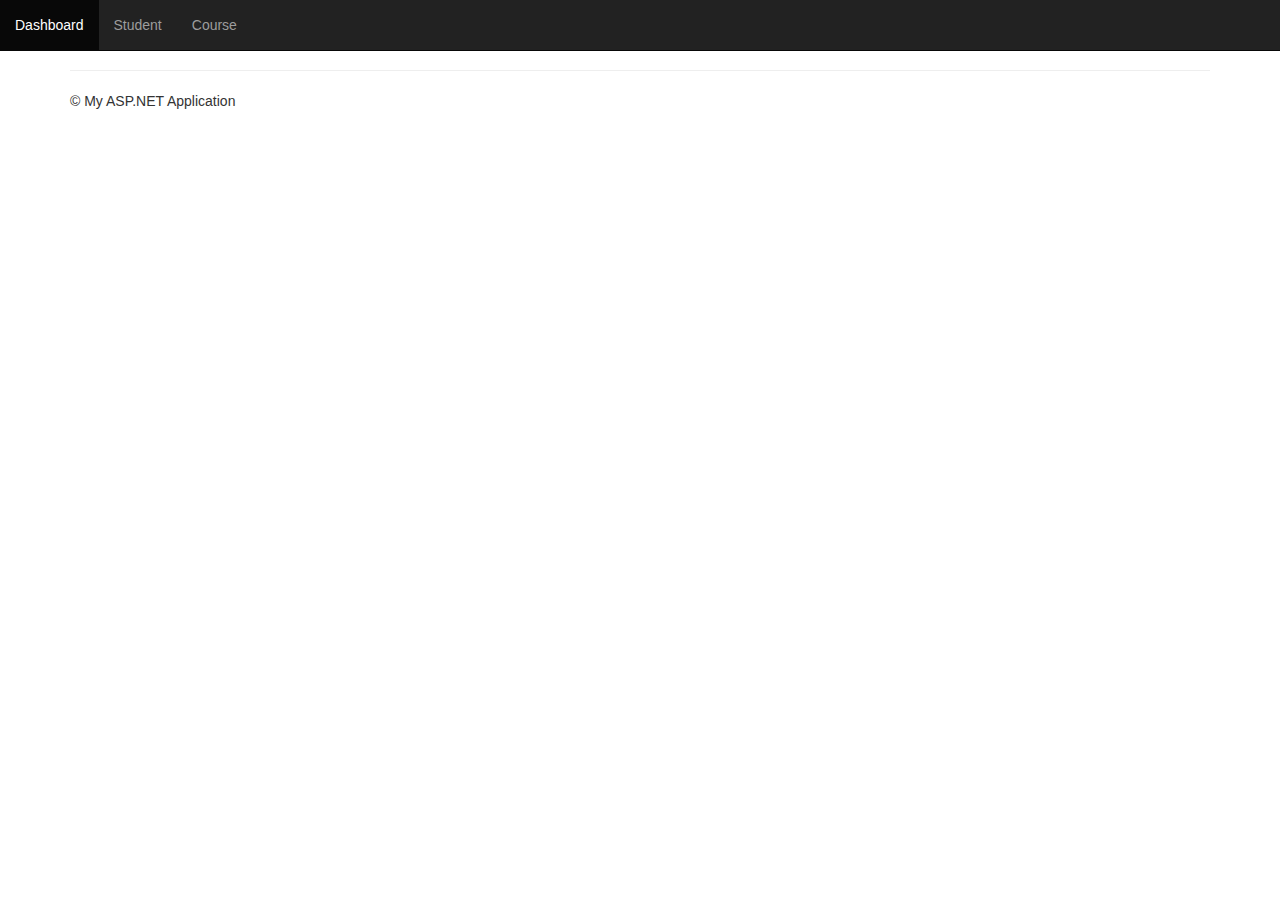
==== SeliseExamApp.Web/index.html @ b8910bd3 "init" ====
﻿<!DOCTYPE html>
<html>
<head>
    <meta charset="utf-8" />
    <meta name="viewport" content="width=device-width" />
    <title>Test Project</title>
    <link href="Content/bootstrap.css" rel="stylesheet" />
    <link href="Content/bootstrap.min.css" rel="stylesheet" />
    <link href="Content/Site.css" rel="stylesheet" />
</head>
<body data-ng-app="TestApp">
    <div class="navbar navbar-inverse navbar-fixed-top">
        <div class="container">
            <div class="navbar-header">
                <button type="button" class="navbar-toggle" data-toggle="collapse" data-target=".navbar-collapse">
                    <span class="icon-bar"></span>
                    <span class="icon-bar"></span>
                    <span class="icon-bar"></span>
                </button>
            </div>
        </div>

        <div class="collapse navbar-collapse navbar-ex1-collapse">
            <ul class="nav navbar-nav side-nav">
                <li class="active">
                    <a href="index.html"><i class="fa fa-fw fa-dashboard"></i> Dashboard</a>
                </li>
                <!--<li>
                    <a href="#/contact"><i class="fa fa-fw fa-wrench"></i> Contact</a>
                </li>
                <li>
                    <a href="#/aboutme"><i class="fa fa-fw fa-desktop"></i> About Me</a>
                </li>-->
                <li>
                    <a href="#/student"><i class="fa fa-fw fa-desktop"></i>Student</a>
                </li>
                <li>
                    <a href="#/course"><i class="fa fa-fw fa-desktop"></i>Course</a>
                </li>
            </ul>
        </div>
    </div>
    <div class="container body-content">
        <data-ng-view>

        </data-ng-view>
        <hr />
        <footer>
            <p>&copy; My ASP.NET Application</p>
        </footer>
    </div>


    <!-- jQuery -->
    <script src="Scripts/jquery-1.9.1.js"></script>
    <!-- Bootstrap Core JavaScript -->
    <script src="Scripts/bootstrap.js"></script>
    <!-- Underscore -->
    <script src="Scripts/underscore.js"></script>


    <!-- Angular -->
    <script src="Scripts/angular.js"></script>
    <script src="Scripts/angular-route.js"></script>
    <script src="Scripts/angular-sanitize.js"></script>
    <script src="Scripts/angular-animate.js"></script>

    <script src="Scripts/application/index.js"></script>
    <script src="Scripts/application/Student/index.js"></script>
    <script src="Scripts/application/Student/controller/index.js"></script>
    <script src="Scripts/application/Student/model/index.js"></script>
    <script src="Scripts/application/Student/controller/students.js"></script>
    <script src="Scripts/application/Student/model/student.js"></script>
    <script src="Scripts/application/course/index.js"></script>
    <script src="Scripts/application/course/controller/index.js"></script>
    <script src="Scripts/application/course/model/index.js"></script>
    <script src="Scripts/application/course/model/course.js"></script>
    <script src="Scripts/application/student/controller/StudentCreate.js"></script>
    <script src="Scripts/application/student/controller/studentView.js"></script>
    <script src="Scripts/application/course/controller/courses.js"></script>
    <script src="Scripts/application/student/controller/studentEdit.js"></script>
    <script src="Scripts/application/course/controller/create.js"></script>

</body>
</html>
---- SeliseExamApp.Web/Content/Site.css ----
﻿body {
    padding-top: 50px;
    padding-bottom: 20px;
}

/* Set padding to keep content from hitting the edges */
.body-content {
    padding-left: 15px;
    padding-right: 15px;
}

/* Set width on the form input elements since they're 100% wide by default */
input,
select,
textarea {
    max-width: 280px;
}

.space-margin5{
    margin: 5px;
}
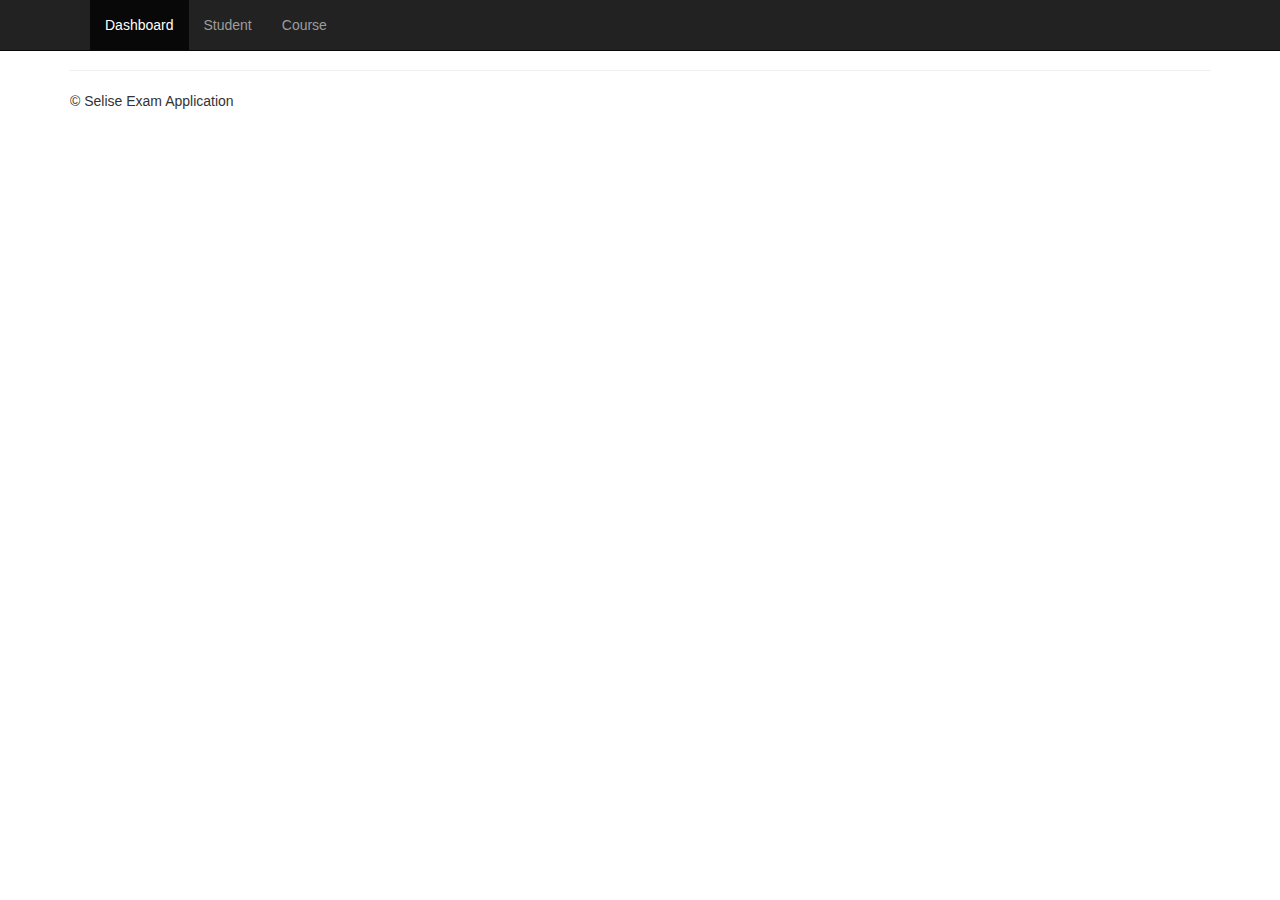
==== commit 2cb71614: "add tests" ====
--- a/SeliseExamApp.Web/index.html
+++ b/SeliseExamApp.Web/index.html
@@ -46,7 +46,7 @@
         </data-ng-view>
         <hr />
         <footer>
-            <p>&copy; My ASP.NET Application</p>
+            <p>&copy; Selise Exam Application</p>
         </footer>
     </div>
 
--- a/SeliseExamApp.Web/Content/Site.css
+++ b/SeliseExamApp.Web/Content/Site.css
@@ -18,4 +18,9 @@
 
 .space-margin5{
     margin: 5px;
+}
+
+.navbar-ex1-collapse
+{
+    margin-left:90px;
 }